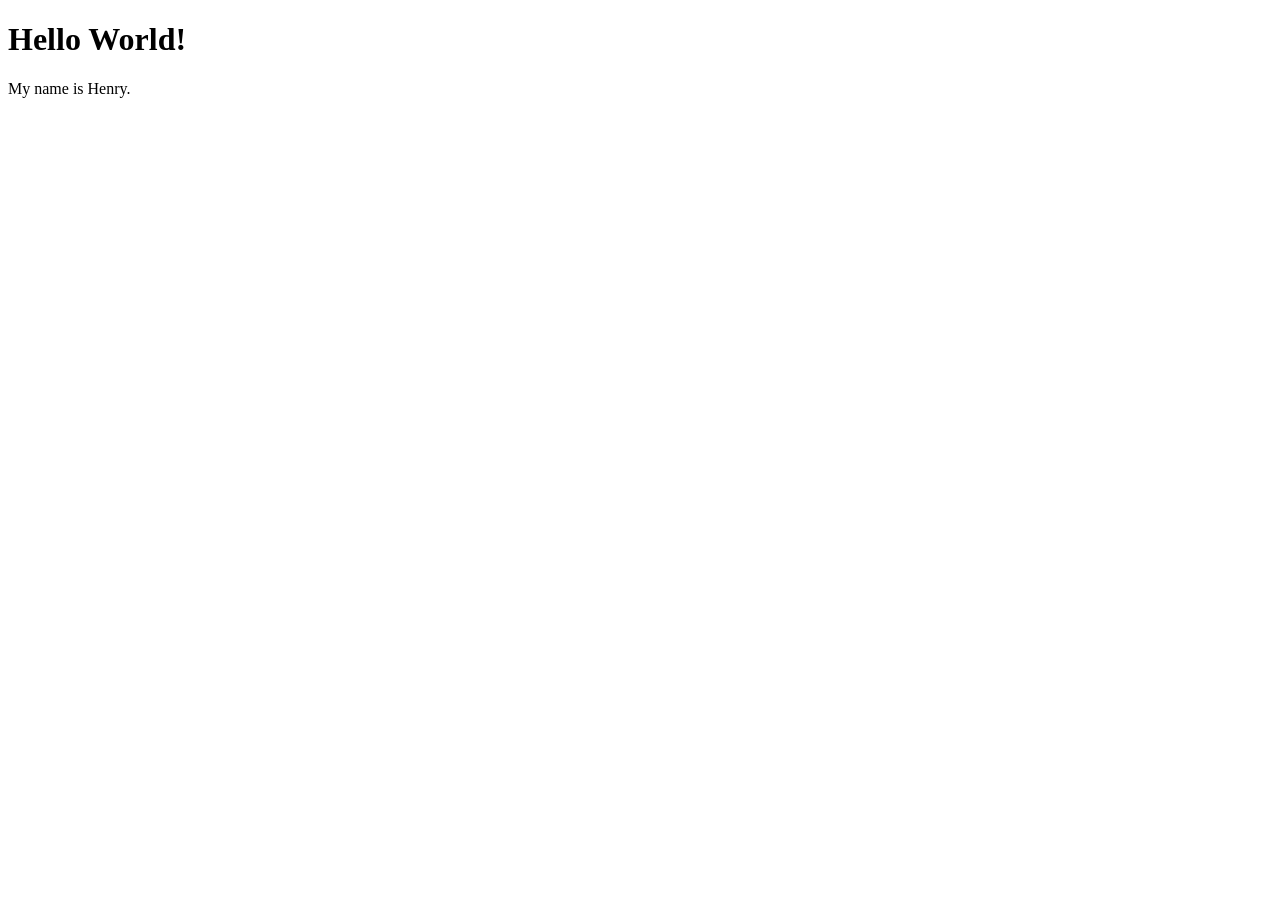
==== 01.html @ a81d5b37 "Create 01.html" ====
<!DOCTYPE html>
<html>
  <head>
    <title>劉宇恆的第一個網頁</title>
    <link rel="stylesheet" href="styles.css" />
  </head>
  <body>
      <h1 class="title">Hello World!</h1>
      <p> My name is Henry.</p>
      
  </body>
</html>
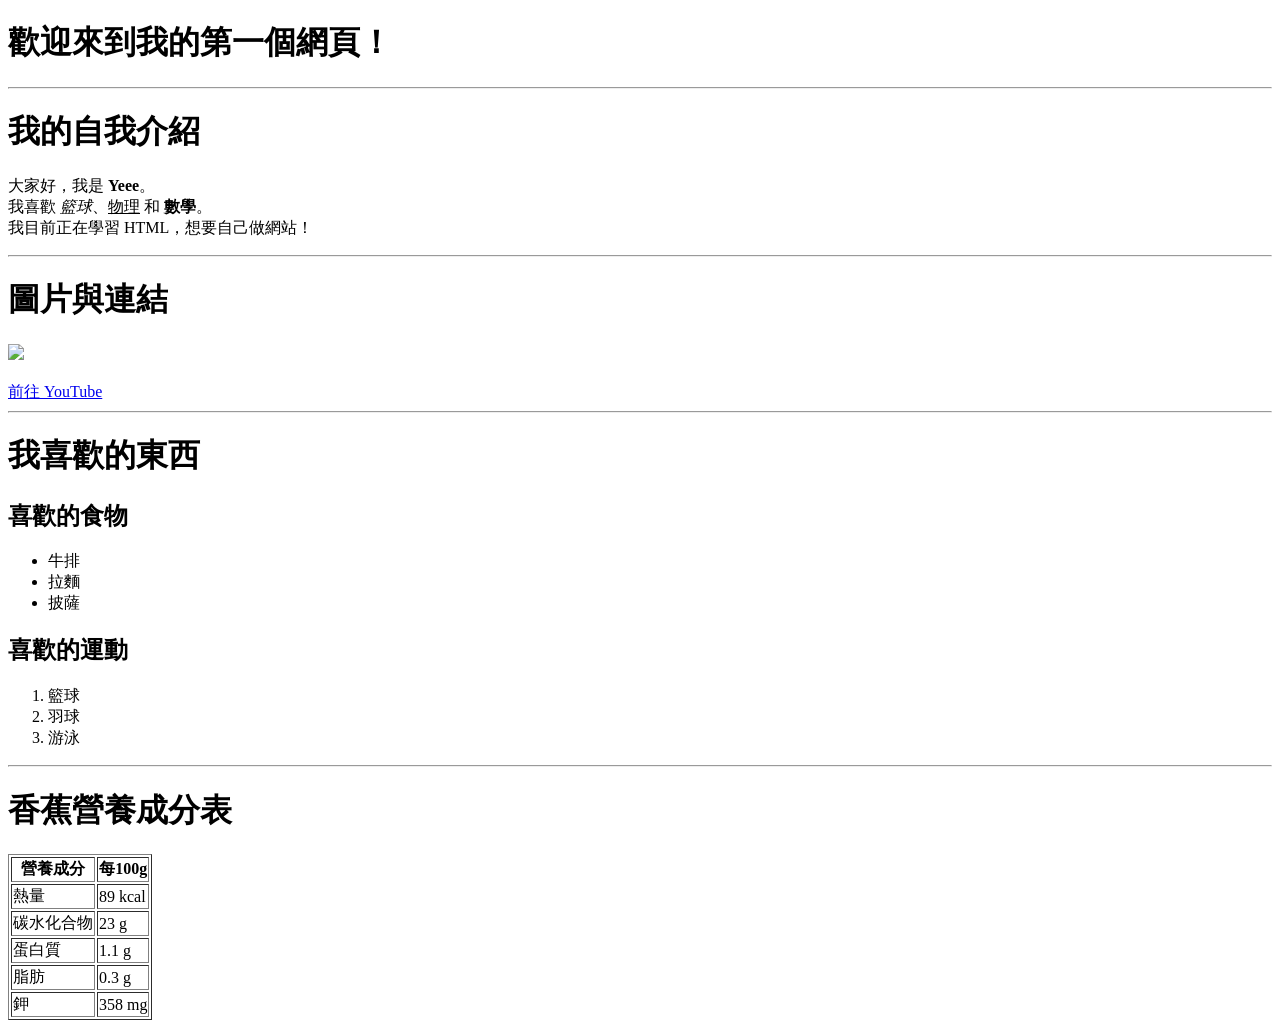
==== commit c144c0b8: "Update 01.html" ====
--- a/01.html
+++ b/01.html
@@ -1,12 +1 @@
-<!DOCTYPE html>
-<html>
-  <head>
-    <title>劉宇恆的第一個網頁</title>
-    <link rel="stylesheet" href="styles.css" />
-  </head>
-  <body>
-      <h1 class="title">Hello World!</h1>
-      <p> My name is Henry.</p>
-      
-  </body>
-</html>
+<!DOCTYPE html> <html> <head> <title>Yeee 的第一個網頁</title> </head> <body> <!-- 實作練習 1 --> <h1>歡迎來到我的第一個網頁！</h1> <hr> <!-- 實作練習 2 --> <h1>我的自我介紹</h1> <p> 大家好，我是 <b>Yeee</b>。<br> 我喜歡 <i>籃球</i>、<u>物理</u> 和 <b>數學</b>。<br> 我目前正在學習 HTML，想要自己做網站！ </p> <hr> <!-- 實作練習 3 --> <h1>圖片與連結</h1> <img src="https://tw.portal-pokemon.com/play/resources/pokedex/img/pm/2b3f6ff00db7a1efae21d85cfb8995eaff2da8d8.png" width="300"> <br><br> <a href="https://www.youtube.com"> 前往 YouTube </a> <hr> <!-- 實作練習 4 --> <h1>我喜歡的東西</h1> <h2>喜歡的食物</h2> <ul> <li>牛排</li> <li>拉麵</li> <li>披薩</li> </ul> <h2>喜歡的運動</h2> <ol> <li>籃球</li> <li>羽球</li> <li>游泳</li> </ol> <hr> <!-- 實作練習 5 --> <h1>香蕉營養成分表</h1> <table border="1"> <tr> <th>營養成分</th> <th>每100g</th> </tr> <tr> <td>熱量</td> <td>89 kcal</td> </tr> <tr> <td>碳水化合物</td> <td>23 g</td> </tr> <tr> <td>蛋白質</td> <td>1.1 g</td> </tr> <tr> <td>脂肪</td> <td>0.3 g</td> </tr> <tr> <td>鉀</td> <td>358 mg</td> </tr> </table> </body> </html>
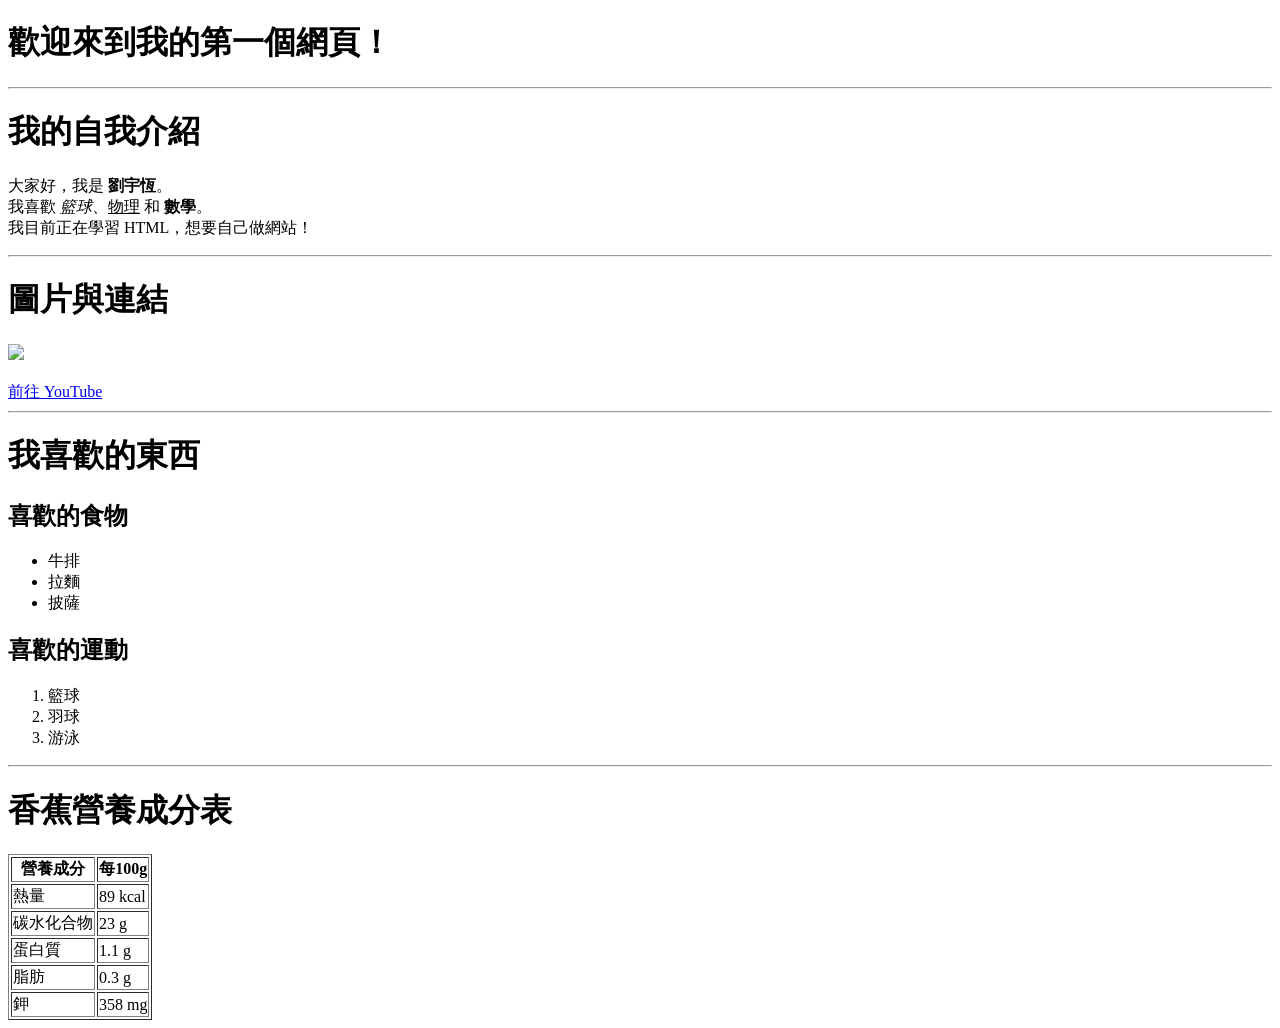
==== commit af721e0d: "Update 01.html" ====
--- a/01.html
+++ b/01.html
@@ -1 +1 @@
-<!DOCTYPE html> <html> <head> <title>Yeee 的第一個網頁</title> </head> <body> <!-- 實作練習 1 --> <h1>歡迎來到我的第一個網頁！</h1> <hr> <!-- 實作練習 2 --> <h1>我的自我介紹</h1> <p> 大家好，我是 <b>Yeee</b>。<br> 我喜歡 <i>籃球</i>、<u>物理</u> 和 <b>數學</b>。<br> 我目前正在學習 HTML，想要自己做網站！ </p> <hr> <!-- 實作練習 3 --> <h1>圖片與連結</h1> <img src="https://tw.portal-pokemon.com/play/resources/pokedex/img/pm/2b3f6ff00db7a1efae21d85cfb8995eaff2da8d8.png" width="300"> <br><br> <a href="https://www.youtube.com"> 前往 YouTube </a> <hr> <!-- 實作練習 4 --> <h1>我喜歡的東西</h1> <h2>喜歡的食物</h2> <ul> <li>牛排</li> <li>拉麵</li> <li>披薩</li> </ul> <h2>喜歡的運動</h2> <ol> <li>籃球</li> <li>羽球</li> <li>游泳</li> </ol> <hr> <!-- 實作練習 5 --> <h1>香蕉營養成分表</h1> <table border="1"> <tr> <th>營養成分</th> <th>每100g</th> </tr> <tr> <td>熱量</td> <td>89 kcal</td> </tr> <tr> <td>碳水化合物</td> <td>23 g</td> </tr> <tr> <td>蛋白質</td> <td>1.1 g</td> </tr> <tr> <td>脂肪</td> <td>0.3 g</td> </tr> <tr> <td>鉀</td> <td>358 mg</td> </tr> </table> </body> </html>
+<!DOCTYPE html> <html> <head> <title>Yeee 的第一個網頁</title> </head> <body> <!-- 實作練習 1 --> <h1>歡迎來到我的第一個網頁！</h1> <hr> <!-- 實作練習 2 --> <h1>我的自我介紹</h1> <p> 大家好，我是 <b>劉宇恆</b>。<br> 我喜歡 <i>籃球</i>、<u>物理</u> 和 <b>數學</b>。<br> 我目前正在學習 HTML，想要自己做網站！ </p> <hr> <!-- 實作練習 3 --> <h1>圖片與連結</h1> <img src="https://tw.portal-pokemon.com/play/resources/pokedex/img/pm/2b3f6ff00db7a1efae21d85cfb8995eaff2da8d8.png" width="300"> <br><br> <a href="https://www.youtube.com"> 前往 YouTube </a> <hr> <!-- 實作練習 4 --> <h1>我喜歡的東西</h1> <h2>喜歡的食物</h2> <ul> <li>牛排</li> <li>拉麵</li> <li>披薩</li> </ul> <h2>喜歡的運動</h2> <ol> <li>籃球</li> <li>羽球</li> <li>游泳</li> </ol> <hr> <!-- 實作練習 5 --> <h1>香蕉營養成分表</h1> <table border="1"> <tr> <th>營養成分</th> <th>每100g</th> </tr> <tr> <td>熱量</td> <td>89 kcal</td> </tr> <tr> <td>碳水化合物</td> <td>23 g</td> </tr> <tr> <td>蛋白質</td> <td>1.1 g</td> </tr> <tr> <td>脂肪</td> <td>0.3 g</td> </tr> <tr> <td>鉀</td> <td>358 mg</td> </tr> </table> </body> </html>
